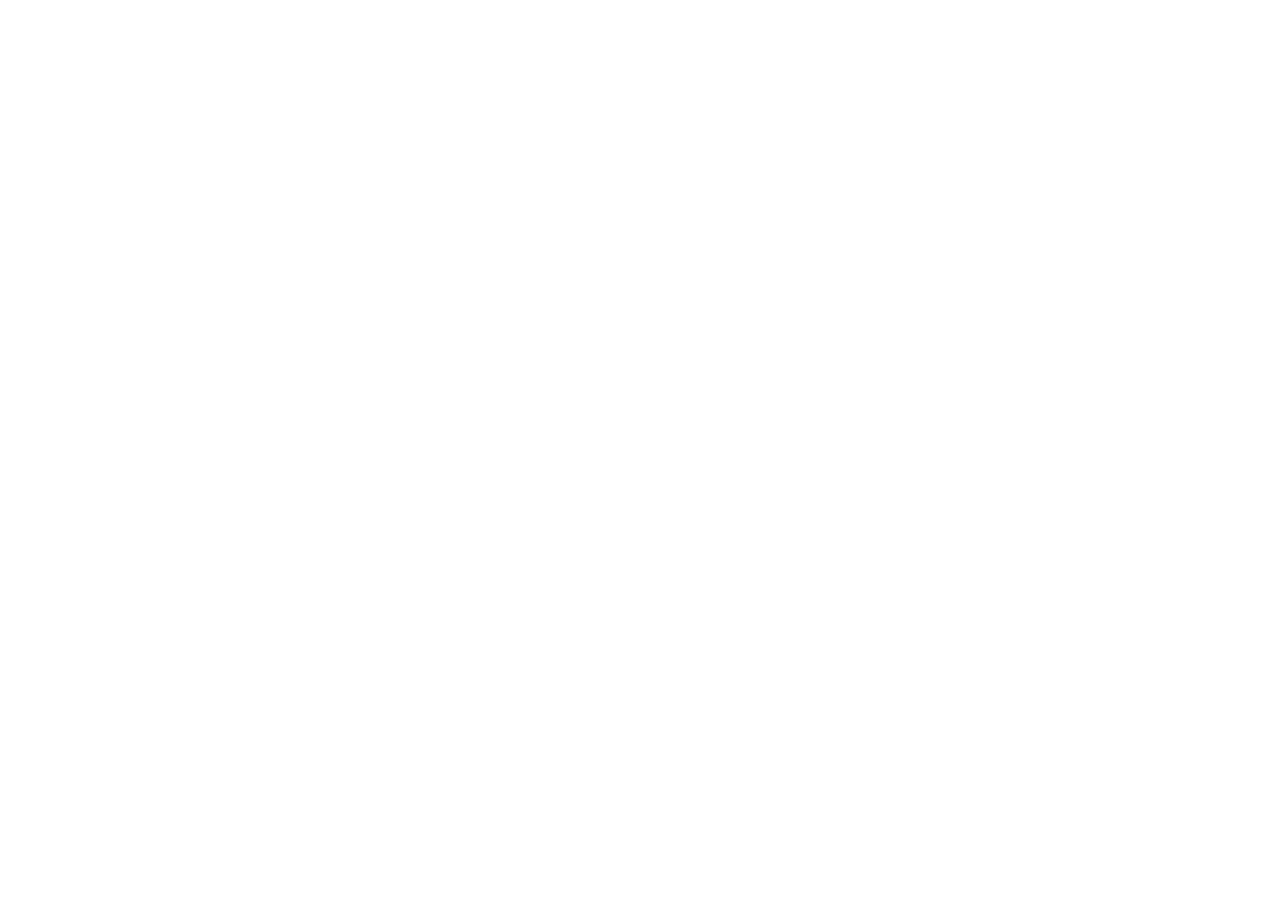
==== index.html @ 8409ff1e "90%" ====
<!doctype html><html lang="en"><head><meta charset="utf-8"/><link rel="icon" href="/favicon.ico"/><meta name="viewport" content="width=device-width,initial-scale=1"/><meta name="theme-color" content="#000000"/><meta name="description" content="Web site created using create-react-app"/><link rel="apple-touch-icon" href="/logo192.png"/><link rel="manifest" href="/manifest.json"/><title>Ux Tester - Buser</title></head><body><noscript>You need to enable JavaScript to run this app.</noscript><div id="root"></div><script>!function(e){function t(t){for(var n,i,a=t[0],c=t[1],l=t[2],s=0,p=[];s<a.length;s++)i=a[s],Object.prototype.hasOwnProperty.call(o,i)&&o[i]&&p.push(o[i][0]),o[i]=0;for(n in c)Object.prototype.hasOwnProperty.call(c,n)&&(e[n]=c[n]);for(f&&f(t);p.length;)p.shift()();return u.push.apply(u,l||[]),r()}function r(){for(var e,t=0;t<u.length;t++){for(var r=u[t],n=!0,a=1;a<r.length;a++){var c=r[a];0!==o[c]&&(n=!1)}n&&(u.splice(t--,1),e=i(i.s=r[0]))}return e}var n={},o={1:0},u=[];function i(t){if(n[t])return n[t].exports;var r=n[t]={i:t,l:!1,exports:{}};return e[t].call(r.exports,r,r.exports,i),r.l=!0,r.exports}i.e=function(e){var t=[],r=o[e];if(0!==r)if(r)t.push(r[2]);else{var n=new Promise((function(t,n){r=o[e]=[t,n]}));t.push(r[2]=n);var u,a=document.createElement("script");a.charset="utf-8",a.timeout=120,i.nc&&a.setAttribute("nonce",i.nc),a.src=function(e){return i.p+"static/js/"+({}[e]||e)+"."+{3:"6e6bd0f2"}[e]+".chunk.js"}(e);var c=new Error;u=function(t){a.onerror=a.onload=null,clearTimeout(l);var r=o[e];if(0!==r){if(r){var n=t&&("load"===t.type?"missing":t.type),u=t&&t.target&&t.target.src;c.message="Loading chunk "+e+" failed.\n("+n+": "+u+")",c.name="ChunkLoadError",c.type=n,c.request=u,r[1](c)}o[e]=void 0}};var l=setTimeout((function(){u({type:"timeout",target:a})}),12e4);a.onerror=a.onload=u,document.head.appendChild(a)}return Promise.all(t)},i.m=e,i.c=n,i.d=function(e,t,r){i.o(e,t)||Object.defineProperty(e,t,{enumerable:!0,get:r})},i.r=function(e){"undefined"!=typeof Symbol&&Symbol.toStringTag&&Object.defineProperty(e,Symbol.toStringTag,{value:"Module"}),Object.defineProperty(e,"__esModule",{value:!0})},i.t=function(e,t){if(1&t&&(e=i(e)),8&t)return e;if(4&t&&"object"==typeof e&&e&&e.__esModule)return e;var r=Object.create(null);if(i.r(r),Object.defineProperty(r,"default",{enumerable:!0,value:e}),2&t&&"string"!=typeof e)for(var n in e)i.d(r,n,function(t){return e[t]}.bind(null,n));return r},i.n=function(e){var t=e&&e.__esModule?function(){return e.default}:function(){return e};return i.d(t,"a",t),t},i.o=function(e,t){return Object.prototype.hasOwnProperty.call(e,t)},i.p="/",i.oe=function(e){throw console.error(e),e};var a=this["webpackJsonpux-tester"]=this["webpackJsonpux-tester"]||[],c=a.push.bind(a);a.push=t,a=a.slice();for(var l=0;l<a.length;l++)t(a[l]);var f=c;r()}([])</script><script src="/static/js/2.ab5658cb.chunk.js"></script><script src="/static/js/main.b132d668.chunk.js"></script></body></html>
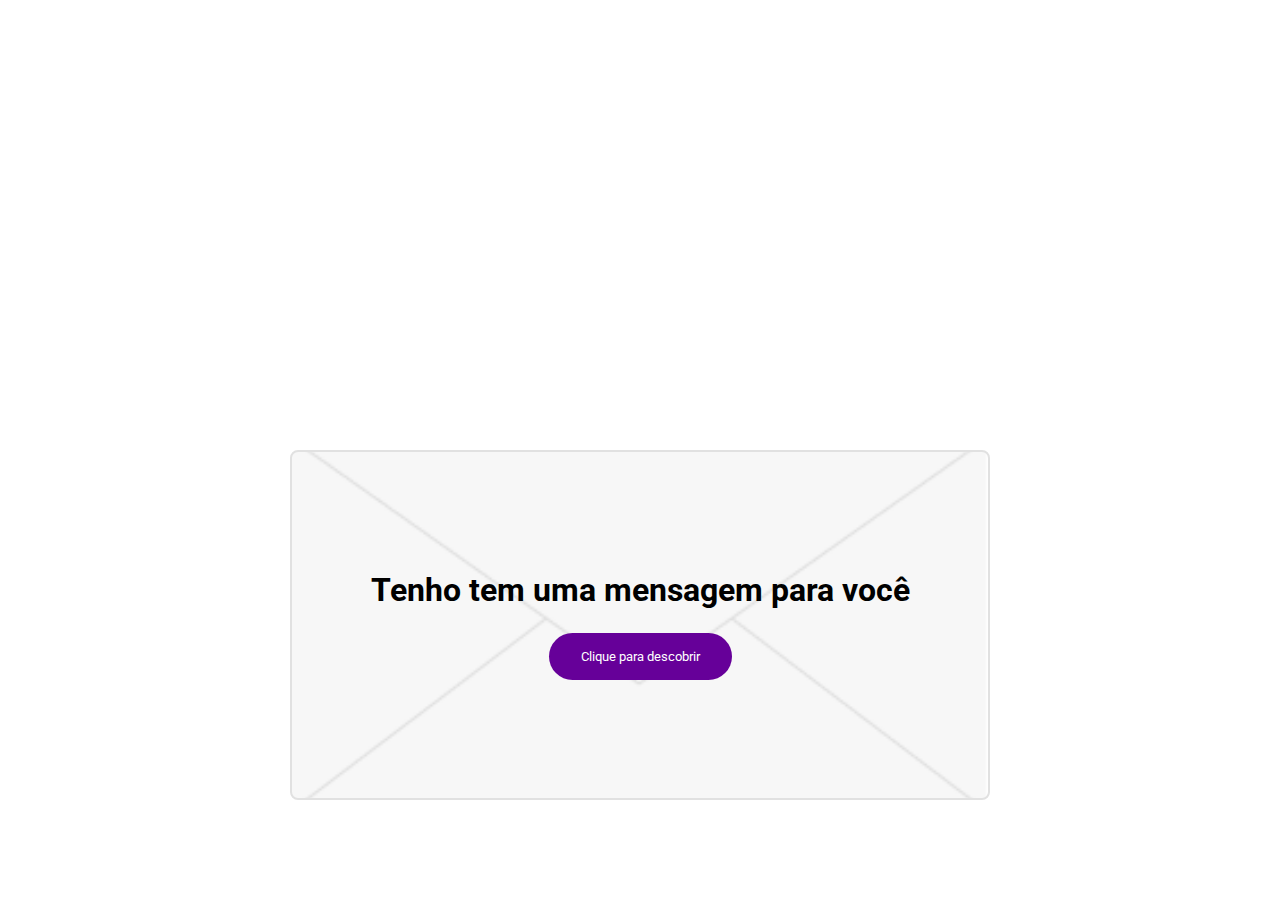
==== commit 1c44d81f: "only vivo folder" ====
--- a/index.html
+++ b/index.html
@@ -1 +1,32 @@
-<!doctype html><html lang="en"><head><meta charset="utf-8"/><link rel="icon" href="/favicon.ico"/><meta name="viewport" content="width=device-width,initial-scale=1"/><meta name="theme-color" content="#000000"/><meta name="description" content="Web site created using create-react-app"/><link rel="apple-touch-icon" href="/logo192.png"/><link rel="manifest" href="/manifest.json"/><title>Ux Tester - Buser</title></head><body><noscript>You need to enable JavaScript to run this app.</noscript><div id="root"></div><script>!function(e){function t(t){for(var n,i,a=t[0],c=t[1],l=t[2],s=0,p=[];s<a.length;s++)i=a[s],Object.prototype.hasOwnProperty.call(o,i)&&o[i]&&p.push(o[i][0]),o[i]=0;for(n in c)Object.prototype.hasOwnProperty.call(c,n)&&(e[n]=c[n]);for(f&&f(t);p.length;)p.shift()();return u.push.apply(u,l||[]),r()}function r(){for(var e,t=0;t<u.length;t++){for(var r=u[t],n=!0,a=1;a<r.length;a++){var c=r[a];0!==o[c]&&(n=!1)}n&&(u.splice(t--,1),e=i(i.s=r[0]))}return e}var n={},o={1:0},u=[];function i(t){if(n[t])return n[t].exports;var r=n[t]={i:t,l:!1,exports:{}};return e[t].call(r.exports,r,r.exports,i),r.l=!0,r.exports}i.e=function(e){var t=[],r=o[e];if(0!==r)if(r)t.push(r[2]);else{var n=new Promise((function(t,n){r=o[e]=[t,n]}));t.push(r[2]=n);var u,a=document.createElement("script");a.charset="utf-8",a.timeout=120,i.nc&&a.setAttribute("nonce",i.nc),a.src=function(e){return i.p+"static/js/"+({}[e]||e)+"."+{3:"6e6bd0f2"}[e]+".chunk.js"}(e);var c=new Error;u=function(t){a.onerror=a.onload=null,clearTimeout(l);var r=o[e];if(0!==r){if(r){var n=t&&("load"===t.type?"missing":t.type),u=t&&t.target&&t.target.src;c.message="Loading chunk "+e+" failed.\n("+n+": "+u+")",c.name="ChunkLoadError",c.type=n,c.request=u,r[1](c)}o[e]=void 0}};var l=setTimeout((function(){u({type:"timeout",target:a})}),12e4);a.onerror=a.onload=u,document.head.appendChild(a)}return Promise.all(t)},i.m=e,i.c=n,i.d=function(e,t,r){i.o(e,t)||Object.defineProperty(e,t,{enumerable:!0,get:r})},i.r=function(e){"undefined"!=typeof Symbol&&Symbol.toStringTag&&Object.defineProperty(e,Symbol.toStringTag,{value:"Module"}),Object.defineProperty(e,"__esModule",{value:!0})},i.t=function(e,t){if(1&t&&(e=i(e)),8&t)return e;if(4&t&&"object"==typeof e&&e&&e.__esModule)return e;var r=Object.create(null);if(i.r(r),Object.defineProperty(r,"default",{enumerable:!0,value:e}),2&t&&"string"!=typeof e)for(var n in e)i.d(r,n,function(t){return e[t]}.bind(null,n));return r},i.n=function(e){var t=e&&e.__esModule?function(){return e.default}:function(){return e};return i.d(t,"a",t),t},i.o=function(e,t){return Object.prototype.hasOwnProperty.call(e,t)},i.p="/",i.oe=function(e){throw console.error(e),e};var a=this["webpackJsonpux-tester"]=this["webpackJsonpux-tester"]||[],c=a.push.bind(a);a.push=t,a=a.slice();for(var l=0;l<a.length;l++)t(a[l]);var f=c;r()}([])</script><script src="/static/js/2.ab5658cb.chunk.js"></script><script src="/static/js/main.b132d668.chunk.js"></script></body></html>+<!DOCTYPE html>
+<html lang="en">
+<head>
+    <meta charset="UTF-8">
+    <meta name="viewport" content="width=device-width, initial-scale=1.0">
+    <link rel="stylesheet" href="./style.css">
+    <link rel="preconnect" href="https://fonts.googleapis.com">
+    <link rel="preconnect" href="https://fonts.gstatic.com" crossorigin>
+    <link href="https://fonts.googleapis.com/css2?family=Roboto:wght@300;400;700&display=swap" rel="stylesheet">
+    <title>Vivo - Codigo para Designers</title>
+</head>
+<body>
+    <div class="container">
+        <h1 class="title">Tenho tem uma mensagem para você</h1>
+        <button class="my-button">Clique para descobrir</button>
+    </div>
+
+    <div class="loading-message">
+      <image src="./loading.svg" lat="loading image" width="100px" height="100px"/>
+      <p>Carregando sua mensagem...</p>
+    </div>
+
+    <div class="message-container">
+        <h1 class="title-2">Você vai ter um filho!</h1>
+        <iframe src="https://giphy.com/embed/cXblnKXr2BQOaYnTni" width="480" height="400" frameBorder="0" class="giphy-embed" allowFullScreen></iframe>
+    </div>
+   
+
+    <script src="./logic.js"></script>
+</body>
+</html>
+
--- a/style.css
+++ b/style.css
@@ -0,0 +1,88 @@
+*{
+    box-sizing: border-box;
+    font-family: "Roboto", sans-serif;
+    font-weight: 400;
+    font-style: normal;
+    margin:0px;
+    padding:0px;
+}
+body,html{
+    width: 100%;
+    height:100vh;
+}
+.container{
+    position: relative;
+    margin: 0px auto;
+    top:50%;
+    width: 95%;
+    max-width: 700px;
+    min-height:350px;
+    padding: 20px;
+    border-radius: 8px;
+    text-align: center;
+    border:2px solid #e1e1e1;
+    background: url('./carta-bg.png') no-repeat center center;
+    background-size: cover;
+    display: flex;
+    flex-direction: column;
+    align-items: center;
+    justify-content: center;
+    animation: easeIn 1s both cubic-bezier(.13,.79,.46,1.27);
+    gap:24px;
+}
+@keyframes easeIn {
+    0%{transform: translate(0%,50%); opacity:0;}
+    100%{transform: translate(0%,-60%); opacity:1;}
+}
+
+.title, .title-2{
+    font-weight: 700;
+}
+
+.my-button{
+    border: none;
+    background: #660099;
+    padding: 16px 32px;
+    color: #fff;
+    border-radius: 32px;
+    cursor: pointer;
+}
+
+button:hover{
+    opacity:.9;
+}
+
+.loading-message{
+    display:none;
+    position:absolute;
+    top:0px;
+    left:0px;
+    z-index:100;
+    width:100%;
+    height:100%;
+    background: rgba(0,0,0,0.9);
+    align-items: center;
+    justify-content: center;
+    flex-direction: column;
+}
+.loading-message p{
+    color:#fff;
+    font-size: 24px;
+}
+
+
+.message-container{
+    display:none;
+    position:relative;
+    width:100%;
+    justify-content: center;
+    flex-direction: column;
+    align-items:center;
+    top:50%;
+    transform: translate(0,-60%);
+    gap:16px;
+}
+
+iframe{
+    pointer-events: none;
+}